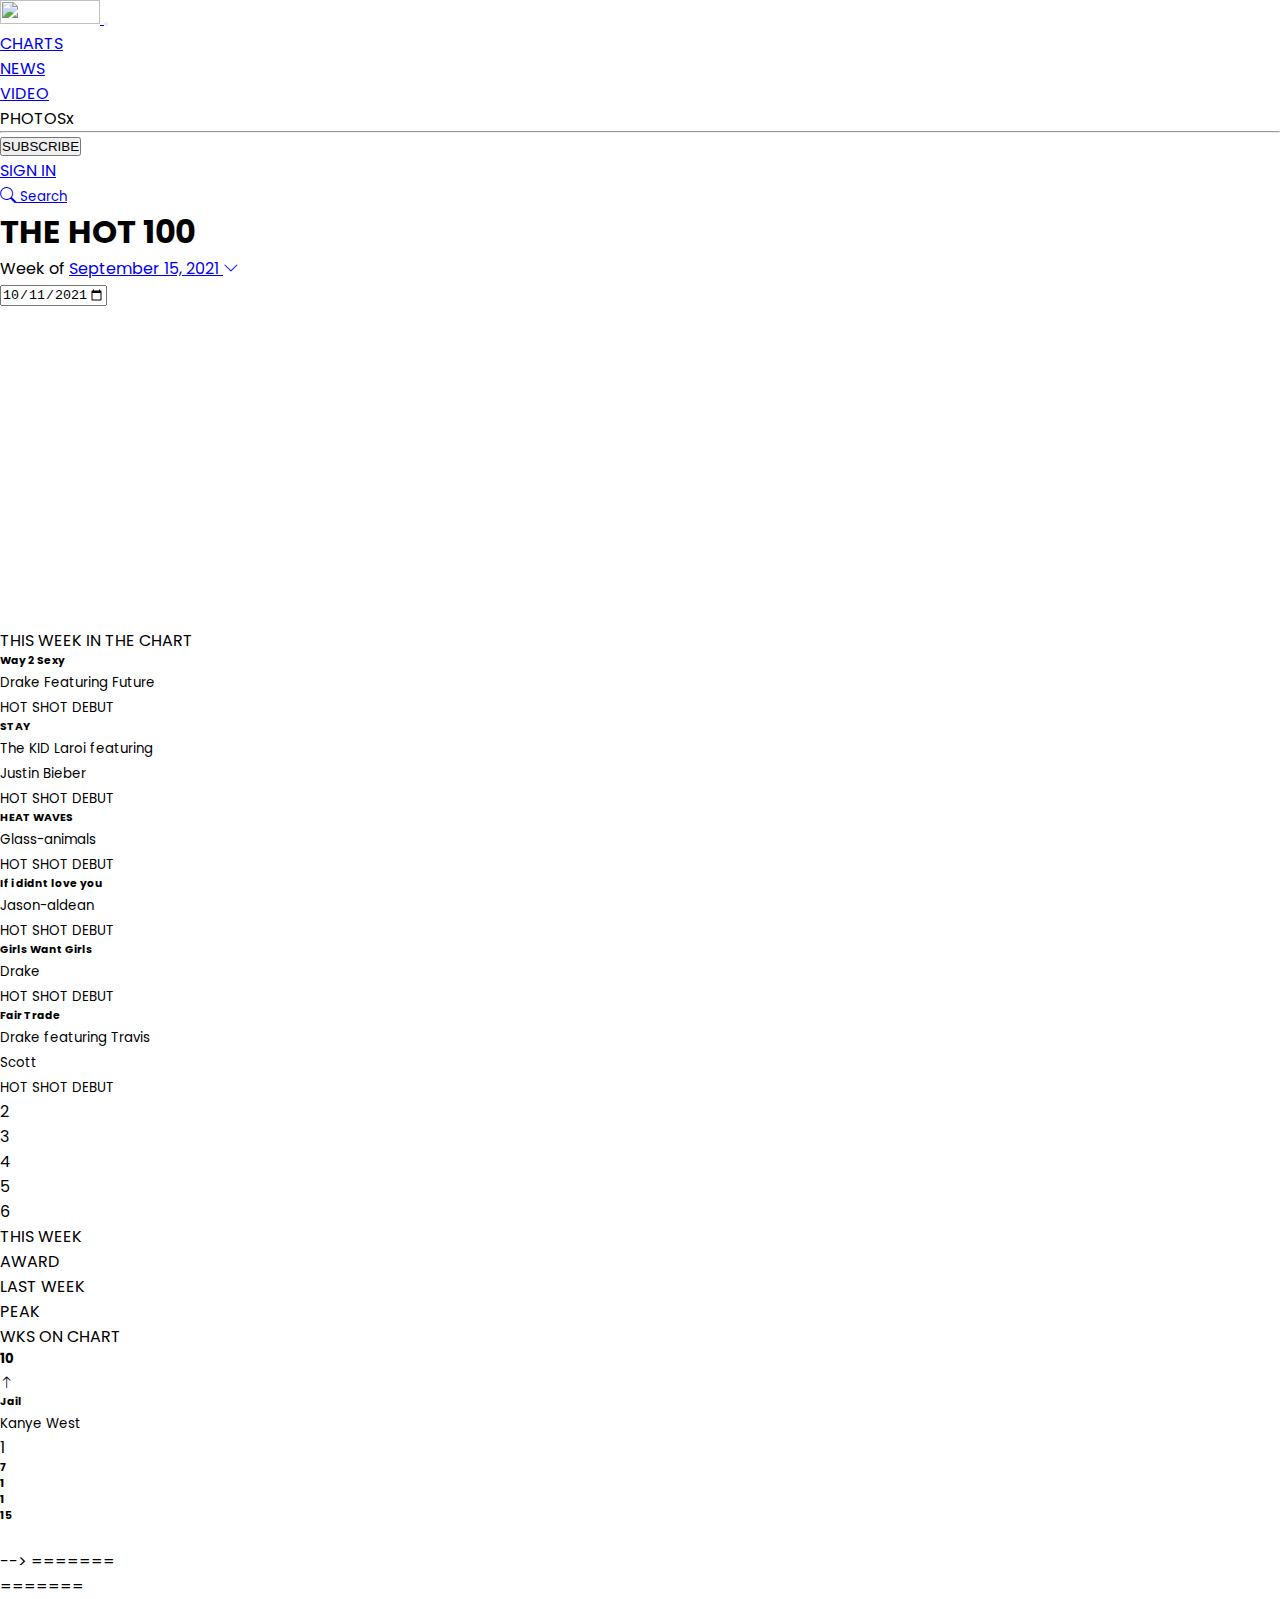
==== docs/index.html @ dd224bb2 "update" ====
<!DOCTYPE html>
<html lang="en">
<head>
    <meta charset="UTF-8">
    <meta http-equiv="X-UA-Compatible" content="IE=edge">
    <meta name="viewport" content="width=device-width, initial-scale=1.0">
    <title>Music Charts</title>

    <!-- Bootstrap CSS -->
    <link href="https://cdn.jsdelivr.net/npm/bootstrap@5.1.1/dist/css/bootstrap.min.css" rel="stylesheet" integrity="sha384-F3w7mX95PdgyTmZZMECAngseQB83DfGTowi0iMjiWaeVhAn4FJkqJByhZMI3AhiU" crossorigin="anonymous">

    <!-- Offline Bootstrap CSS -->
    <link rel="stylesheet" href="/Assets/css/bootstrap-reboot.min.css">

    <!-- Custom CSS -->
    <link rel="stylesheet" href="style.css">

   

    <!-- Bootstrap Icon CDN -->
    <link rel="stylesheet" href="https://cdn.jsdelivr.net/npm/bootstrap-icons@1.5.0/font/bootstrap-icons.css">

    <!-- Fonts CDN -->
    <link rel="preconnect" href="https://fonts.googleapis.com">
    <link rel="preconnect" href="https://fonts.gstatic.com" crossorigin>
    <link href="https://fonts.googleapis.com/css2?family=Poppins:wght@300;500;700&display=swap" rel="stylesheet">

</head>
<body>
    <!-- Navbar -->
    <nav class="navbar navbar-expand-lg navbar-dark bg-dark">
        <div class="container">
            <a class="navbar-brand pb-lg-3" href="#">
              <img src="https://www.billboard.com/assets/1631634824/images/Billboard-white.svg?51476342451d1f0cb110" alt="" width="100" height="24" class="img-fluid">
            </a>
            <button class="navbar-toggler" type="button" data-bs-toggle="collapse" data-bs-target="#navbarNav" aria-controls="navbarNav" aria-expanded="false" aria-label="Toggle navigation">
                <span class="navbar-toggler-icon"></span>
            </button>
            <div class="collapse navbar-collapse" id="navbarNav">
                <ul class="navbar-nav flex-row flex-wrap pt-2  mt-2 mt-lg-0 py-md-0">
                    
                    <!-- Menu List One -->
                    <li class="nav-item dropdown has-megamenu col-6 col-lg-auto">
                        <a class="nav-link active" aria-current="page" href="#" id="navbarDropdown" role="button" data-bs-toggle="dropdown" aria-expanded="false">
                            CHARTS
                        </a>
                        <div class="dropdown-menu megamenu bg-subnavbar text-light " role="menu">
                            <div class="row m-3">

                                <!-- First Column -->
                                <div class="col-md-6 col-lg-3 col-12">
                                    <span class="subnavbar-heading">
                                        Weekly
                                    </span>
                                    <ul class="navbar-nav flex-row flex-wrap col-12 col-lg-auto pt-2 py-md-0">
                                        <li class="nav-item col-12 col-lg-auto">
                                            <a href="#" class="nav-link px-0">
                                                <span class="subnavbar-link">
                                                    Hot 100
                                                </span>
                                            </a>
                                            <a href="#" class="nav-link px-0">
                                                <span class="subnavbar-link">
                                                    Billboard-200
                                                </span>
                                            </a>
                                            <a href="#" class="nav-link px-0">
                                                <span class="subnavbar-link">
                                                    Artist 100
                                                </span>
                                            </a>
                                            <a href="#" class="nav-link px-0">
                                                <span class="subnavbar-link">
                                                    Song of The Summer
                                                </span>
                                            </a>
                                            <a href="#" class="nav-link px-0">
                                                <span class="subnavbar-link">
                                                    Billboard Global 200
                                                </span>
                                            </a>
                                            <a href="#" class="nav-link px-0">
                                                <span class="subnavbar-link">
                                                    Billboard Global Excl. US
                                                </span>
                                            </a>
                                            <a href="#" class="nav-link px-0">
                                                <span class="subnavbar-link-sec">
                                                    All Weekly Charts
                                                </span>
                                            </a>
                                        </li>
                                    </ul>
                                </div>

                                <hr class="text-white-50 d-lg-none my-2">

                                <!-- Second Column -->
                                <div class="col-md-6 col-lg-3 col-12">
                                    <span class="subnavbar-heading">
                                        Monthly
                                    </span>
                                    <ul class="navbar-nav flex-row flex-wrap col-12 col-lg-auto pt-2 py-md-0">
                                        <li class="nav-item col-12 col-lg-auto">
                                            <a href="#" class="nav-link px-0">
                                                <span class="subnavbar-link">
                                                    Song Breaker
                                                </span>
                                            </a>
                                        </li>
                                    </ul>
                                </div>

                                <hr class="text-white-50 d-lg-none my-2">

                                <!-- Third Column -->
                                <div class="col-md-6 col-lg-3 col-12">
                                    <span class="subnavbar-heading">
                                        Year-End
                                    </span>
                                    <ul class="navbar-nav flex-row flex-wrap col-12 col-lg-auto pt-2 py-md-0">
                                        <li class="nav-item col-12 col-lg-auto">
                                            <a href="#" class="nav-link px-0">
                                                <span class="subnavbar-link">
                                                    Year-End Hot 100 Songs
                                                </span>
                                            </a>
                                            <a href="#" class="nav-link px-0">
                                                <span class="subnavbar-link">
                                                    Year-End Billboard 200 Album
                                                </span>
                                            </a>
                                            <a href="#" class="nav-link px-0">
                                                <span class="subnavbar-link">
                                                    2020 Year-End Boxscore
                                                </span>
                                            </a>
                                            <a href="#" class="nav-link px-0">
                                                <span class="subnavbar-link-sec">
                                                    All Year-End Charts
                                                </span>
                                            </a>
                                        </li>
                                    </ul>
                                </div>

                                <hr class="text-white-50 d-lg-none my-2">

                                <!-- Four Column -->
                                <div class="col-md-6 col-lg-3 col-12 my-2">
                                    
                                    <span class="subnavbar-heading">
                                        Decade-End
                                    </span>
                                    <ul class="navbar-nav flex-row flex-wrap col-12 col-lg-auto pt-2 py-md-0">
                                        <li class="nav-item col-12 col-lg-auto">
                                            <a href="#" class="nav-link px-0">
                                                <span class="subnavbar-link">
                                                    Decade-End Top Artists
                                                </span>
                                            </a>
                                            <a href="#" class="nav-link px-0">
                                                <span class="subnavbar-link">
                                                    Decade-End Top Artists - interactive
                                                </span>
                                            </a>
                                            <a href="#" class="nav-link px-0">
                                                <span class="subnavbar-link">
                                                    Decade-End Hot 100 Songs
                                                </span>
                                            </a>
                                            <a href="#" class="nav-link px-0">
                                                <span class="subnavbar-link">
                                                    Decade-End billboard 200 Albums
                                                </span>
                                            </a>
                                            <a href="#" class="nav-link px-0">
                                                <span class="subnavbar-link-sec">
                                                    All Decadr-End-Charts
                                                </span>
                                            </a>
                                        </li>
                                    </ul>
                                </div>
                            </div>
                        </div> <!-- dropdown-mega-menu.// -->
                    </li>

                    <!-- Menu List Two -->
                    <li class="nav-item col-6 col-lg-auto">
                        <a class="nav-link" href="#">NEWS</a>
                    </li>

                    <!-- Menu List Three -->
                    <li class="nav-item col-6 col-lg-auto">
                        <a class="nav-link" href="#">VIDEO</a>
                    </li>

                    <!-- Menu List Four -->
                    <li class="nav-item col-6 col-lg-auto">
                        <a class="nav-link">PHOTOSx</a>
                    </li>

                    
                </ul>
                

                <hr class="text-white-50 d-md-block">
                
                <ul class="navbar-nav flex-row flex-wrap pt-2 py-md-0 ms-auto ">
                    <li class="nav-item col-6 col-lg-auto">
                        <button class="nav-link btn btn-md btn-outline-primary fw-bold text-light px-2"  href="#">
                            SUBSCRIBE
                        </button>
                    </li>
                    <li class="nav-item mx-lg-4 mx-0 col-6 col-lg-auto">
                    <a class="nav-link text-light" href="#">
                        SIGN IN
                    </a>
                    </li>
                    <li class="nav-item mx-lg-1 mx-0 col-6 col-lg-auto">
                        <a class="nav-link text-light px-1 px-lg-1 text-light" href="#">
                            <i class="bi bi-search h5 text-info"></i>
                            <small class="d-lg-none">
                                Search
                            </small>
                        </a>
                    </li>
                </ul>
            </div>
        </div>
    </nav>

    <!-- Page Title SectioN -->
    <section class="container py-5 text-center"> 
        <h1 class="fw-bolder text-primary fs-1">
            THE HOT 100
        </h1>
        <p>
            Week of
            <a href="#" class="text-decoration-none">
                <span class="text-primary">
                    September 15, 2021
                    <i class="bi bi-chevron-down"></i>
                </span>
            </a> 

            <div>
                <input type="date" id="start" name="Week-chart" value="2021-10-11" min="2002-01-01" max="2050-12-31">
            </div>
        </p>

        <!-- Full screen modal -->
        <div class="ratio ratio-16x9 mt-5">
            <iframe width="560" height="315" src="https://www.youtube.com/embed/HOQwW59u1dA" title="YouTube video player" frameborder="0" allow="accelerometer; autoplay; clipboard-write; encrypted-media; gyroscope; picture-in-picture" allowfullscreen></iframe>
        </div>

    </section>

    
    <!-- This week chart section -->
    <section class="container py-3 text-center">
        <p class="text-primary">
            THIS WEEK IN THE CHART
        </p>
        <div class="row py-3">
            <div class="col-2">
                <div class="" style="width: 10rem;">
                    <div class="card bg-dark text-white py-5" style="background-image: url(https://charts-static.billboard.com/img/2021/09/drake-p3d-way-2-sexy-hhn-155x155.jpg);">
                        <h6 class="">
                            Way 2 Sexy
                        </h6>
                        <small class="text-muted">
                            Drake Featuring Future
                        </small>
                    </div>
                    <small class="text-primary">
                        HOT SHOT DEBUT
                    </small>
                </div>
            </div>

            <div class="col-2">
                <div class="" style="width: 10rem;">
                    <div class="card bg-dark text-white py-5" style="background-image: url(https://charts-static.billboard.com/img/2021/07/the-kid-laroi-qev-stay-ens-155x155.jpg);">
                        <h6 class="">
                           STAY
                        </h6>
                        <small class="text-muted">
                            The KID Laroi featuring Justin Bieber
                        </small>
                    </div>
                    <small class="text-primary">
                        HOT SHOT DEBUT
                    </small>
                </div>
            </div>
            <div class="col-2 ">
                <div class="" style="width: 10rem;">
                    <div class="card bg-dark text-white py-5" style="background-image: url(https://charts-static.billboard.com/img/2021/07/the-kid-laroi-qev-stay-ens-155x155.jpg);">
                        <h6 class="">
                           HEAT WAVES
                        </h6>
                        <small class="text-muted">
                            Glass-animals
                        </small>
                    </div>
                    <small class="text-primary">
                        HOT SHOT DEBUT
                    </small>
                </div>
            </div>
            <div class="col-2 ">
                <div class="" style="width: 10rem;">
                    <div class="card bg-dark text-white py-5" style="background-image: url(https://charts-static.billboard.com/img/2021/07/jason-aldean-uq3-if-i-didnt-love-you-g1s-155x155.jpg);">
                        <h6 class="">
                           If i didnt love you
                        </h6>
                        <small class="text-muted">
                            Jason-aldean
                        </small>
                    </div>
                    <small class="text-primary">
                        HOT SHOT DEBUT
                    </small>
                </div>
            </div>
            <div class="col-2">
                <div class="" style="width: 10rem;">
                    <div class="card bg-dark text-white py-5" style="background-image: url(https://charts-static.billboard.com/img/2009/04/drake-p3d-155x155.jpg);">
                        <h6 class="">
                           Girls Want Girls
                        </h6>
                        <small class="text-muted">
                            Drake
                        </small>
                    </div>
                    <small class="text-primary">
                        HOT SHOT DEBUT
                    </small>
                </div>
            </div>
            <div class="col-2">
                <div class="" style="width: 10rem;">
                    <div class="card bg-dark text-white py-5" style="background-image: url(https://charts-static.billboard.com/img/2009/04/drake-p3d-155x155.jpg);">
                        <h6 class="">
                         Fair Trade 
                        </h6>
                        <small class="text-muted">
                            Drake featuring Travis Scott
                        </small>
                    </div>
                    <small class="text-primary">
                        HOT SHOT DEBUT
                    </small>
                </div>
            </div>

            <div class="col-2">2</div>
            <div class="col-2 ">3</div>
            <div class="col-2 ">4</div>
            <div class="col-2">5</div>
            <div class="col-2">6</div>

        </div>
    </section>

    <!-- Chart List Section -->
    <section class="container py-3">
    
        <div class="d-flex justify-content-end">
            <p class="me-3">THIS WEEK </p>
            <p class="mx-3">AWARD</p>
            <p class="mx-3">LAST WEEK </p>
            <p class="mx-3">PEAK </p>
            <p class="mx-3">WKS ON CHART </p>
            <p class="me-5 pe-5"> </p>
        </div>

        <!-- List Section -->
        <div class="card1">
            
        </div>

    <!-------------------------------------------->
        <!-- List two -->
        <!-- <div class="card">
            <div class="row">
                <div class="col-6 d-flex">
                    <div class="col-2">
                        <h5>2</h5>
                        <small>
                            <i class="bi bi-arrow-down text-danger Fw-bold h5"></i>
                        </small>                    
                    </div>
                    <div class="col-10">
                        <h6>Stay</h6>
                        <small>The Kid LAROI & Justin Bieber</small>
                    </div>
                </div>
                <div class="col-6">
                    <div class="row">
                        <div class="col-2">1</div>
                        <div class="col-2">
                            <h6>
                                7
                            </h6>
                        </div>
                        <div class="col-2">
                            <h6>
                                1
                            </h6>
                        </div>
                        <div class="col-2">
                            <h6>
                                1
                            </h6>
                        </div>
                        <div class="col-2">
                            <h6>
                                15
                            </h6>
                        </div>
                        <div class="col-2">
                            <img src="https://charts-static.billboard.com/img/2021/07/the-kid-laroi-qev-stay-ens-155x155.jpg" class="img-fluid"
                                 alt="">
                        </div>

                    </div>
                </div>
            </div>
        </div>
        < List three -
        <div class="card">
            <div class="row">
                <div class="col-6 d-flex">
                    <div class="col-2">
                        <h5>3</h5>
                        <small>
                            <i class="bi bi-arrow-down text-danger Fw-bold h5"></i>
                        </small>                    
                    </div>
                    <div class="col-10">
                        <h6>Bad Habits</h6>
                        <small>Ed Sheeran</small>
                    </div>
                </div>
                <div class="col-6">
                    <div class="row">
                        <div class="col-2">1</div>
                        <div class="col-2">
                            <h6>
                                7
                            </h6>
                        </div>
                        <div class="col-2">
                            <h6>
                                1
                            </h6>
                        </div>
                        <div class="col-2">
                            <h6>
                                1
                            </h6>
                        </div>
                        <div class="col-2">
                            <h6>
                                15
                            </h6>
                        </div>
                        <div class="col-2">
                            <img src="https://charts-static.billboard.com/img/2021/07/ed-sheeran-tiy-bad-habits-fce-155x155.jpg" class="img-fluid"
                                 alt="">
                        </div>

                    </div>
                </div>
            </div>
        </div>
        <!-- List four 
        <div class="card">
            <div class="row">
                <div class="col-6 d-flex">
                    <div class="col-2">
                        <h5>4</h5>
                        <small>
                            <i class="bi bi-arrow-down text-danger Fw-bold h5"></i>
                        </small>                    
                    </div>
                    <div class="col-10">
                        <h6>Good 4 U</h6>
                        <small>Olivia Rodrigu</small>
                    </div>
                </div>
                <div class="col-6">
                    <div class="row">
                        <div class="col-2">1</div>
                        <div class="col-2">
                            <h6>
                                7
                            </h6>
                        </div>
                        <div class="col-2">
                            <h6>
                                1
                            </h6>
                        </div>
                        <div class="col-2">
                            <h6>
                                1
                            </h6>
                        </div>
                        <div class="col-2">
                            <h6>
                                15
                            </h6>
                        </div>
                        <div class="col-2">
                            <img src="https://charts-static.billboard.com/img/2021/05/olivia-rodrigo-3wl-good-4-u-7ek-155x155.jpg" class="img-fluid"
                                 alt="">
                        </div>

                    </div>
                </div>
            </div>
        </div>
         List five -
        <div class="card">
            <div class="row">
                <div class="col-6 d-flex">
                    <div class="col-2">
                        <h5>5</h5>
                        <small>
                            <i class="bi bi-arrow-down text-danger Fw-bold h5"></i>
                        </small>                    
                    </div>
                    <div class="col-10">
                        <h6>Kiss Me More</h6>
                        <small>Doja Cat Featuring SZA</small>
                    </div>
                </div>
                <div class="col-6">
                    <div class="row">
                        <div class="col-2">1</div>
                        <div class="col-2">
                            <h6>
                                7
                            </h6>
                        </div>
                        <div class="col-2">
                            <h6>
                                1
                            </h6>
                        </div>
                        <div class="col-2">
                            <h6>
                                1
                            </h6>
                        </div>
                        <div class="col-2">
                            <h6>
                                15
                            </h6>
                        </div>
                        <div class="col-2">
                            <img src="https://charts-static.billboard.com/img/2021/04/doja-cat-1f3-kiss-me-more-16l-155x155.jpg" class="img-fluid"
                                 alt="">
                        </div>

                    </div>
                </div>
            </div>
        </div>
         List six 
        <div class="card">
            <div class="row">
                <div class="col-6 d-flex">
                    <div class="col-2">
                        <h5>6</h5>
                        <small class="text-warning Fw-bold h6"> 
                            New
                        </small>                    
                    </div>
                    <div class="col-10">
                        <h6>Hurricane</h6>
                        <small>Kanye West</small>
                    </div>
                </div>
                <div class="col-6">
                    <div class="row">
                        <div class="col-2">1</div>
                        <div class="col-2">
                            <h6>
                                7
                            </h6>
                        </div>
                        <div class="col-2">
                            <h6>
                                1
                            </h6>
                        </div>
                        <div class="col-2">
                            <h6>
                                1
                            </h6>
                        </div>
                        <div class="col-2">
                            <h6>
                                15
                            </h6>
                        </div>
                        <div class="col-2">
                            <img src="https://charts-static.billboard.com/img/2003/03/kanye-west-0wf-155x155.jpg" class="img-fluid"
                                 alt="">
                        </div>

                    </div>
                </div>
            </div>
        </div>
        
        <div class="card">
            <div class="row">
                <div class="col-6 d-flex">
                    <div class="col-2">
                        <h5>7</h5>
                        <small>
                            <i class="bi bi-arrow-down text-danger Fw-bold h5"></i>
                        </small>                    
                    </div>
                    <div class="col-10">
                        <h6>Industry Baby</h6>
                        <small>Lil Nas X & Jack Harlow</small>
                    </div>
                </div>
                <div class="col-6">
                    <div class="row">
                        <div class="col-2">1</div>
                        <div class="col-2">
                            <h6>
                                7
                            </h6>
                        </div>
                        <div class="col-2">
                            <h6>
                                1
                            </h6>
                        </div>
                        <div class="col-2">
                            <h6>
                                1
                            </h6>
                        </div>
                        <div class="col-2">
                            <h6>
                                15
                            </h6>
                        </div>
                        <div class="col-2">
                            <img src="https://charts-static.billboard.com/img/2021/07/lil-nas-x-n94-industry-baby-td4-155x155.jpg" class="img-fluid"
                                 alt="">
                        </div>

                    </div>
                </div>
            </div>
        </div>
        
        <div class="card">
            <div class="row">
                <div class="col-6 d-flex">
                    <div class="col-2">
                        <h5>8</h5>
                        <small>
                            <i class="bi bi-arrow-up text-success Fw-bold h5"></i>
                        </small>                    
                    </div>
                    <div class="col-10">
                        <h6>Levitating</h6>
                        <small>Dua Lipa</small>
                    </div>
                </div>
                <div class="col-6">
                    <div class="row">
                        <div class="col-2">1</div>
                        <div class="col-2">
                            <h6>
                                7
                            </h6>
                        </div>
                        <div class="col-2">
                            <h6>
                                1
                            </h6>
                        </div>
                        <div class="col-2">
                            <h6>
                                1
                            </h6>
                        </div>
                        <div class="col-2">
                            <h6>
                                15
                            </h6>
                        </div>
                        <div class="col-2">
                            <img src="https://charts-static.billboard.com/img/2020/08/dua-lipa-eqf-levitating-lmv-155x155.jpg" class="img-fluid"
                                 alt="">
                        </div>

                    </div>
                </div>
            </div>
        </div> -->
         <!-- List nine  -->
        <!-- <div class="card">
            <div class="row">
                <div class="col-6 d-flex">
                    <div class="col-2">
                        <h5>9</h5>
                        <small>
                            <i class="bi bi-arrow-up text-success Fw-bold h5"></i>
                        </small>                    
                    </div>
                    <div class="col-10">
                        <h6>Fancy Like</h6>
                        <small>Walker Hayes</small>
                    </div>
                </div>
                <div class="col-6">
                    <div class="row">
                        <div class="col-2">1</div>
                        <div class="col-2">
                            <h6>
                                7
                            </h6>
                        </div>
                        <div class="col-2">
                            <h6>
                                1
                            </h6>
                        </div>
                        <div class="col-2">
                            <h6>
                                1
                            </h6>
                        </div>
                        <div class="col-2">
                            <h6>
                                15
                            </h6>
                        </div>
                        <div class="col-2">
                            <img src="https://charts-static.billboard.com/img/2021/06/walker-hayes-3ec-fancy-like-9nl-155x155.jpg" class="img-fluid"
                                 alt="">
                        </div>

                    </div>
                </div>
            </div>
        </div>
           List ten  -
        <div class="card">
            <div class="row">
                <div class="col-6 d-flex">
                    <div class="col-2">
                        <h5>10</h5>
                        <small>
                            <i class="bi bi-arrow-up text-success Fw-bold h5"></i>
                        </small>                    
                    </div>
                    <div class="col-10">
                        <h6>Jail</h6>
                        <small>Kanye West</small>
                    </div>
                </div>
                <div class="col-6">
                    <div class="row">
                        <div class="col-2">1</div>
                        <div class="col-2">
                            <h6>
                                7
                            </h6>
                        </div>
                        <div class="col-2">
                            <h6>
                                1
                            </h6>
                        </div>
                        <div class="col-2">
                            <h6>
                                1
                            </h6>
                        </div>
                        <div class="col-2">
                            <h6>
                                15
                            </h6>
                        </div>
                        <div class="col-2">
                            <img src="https://charts-static.billboard.com/img/2003/03/kanye-west-0wf-155x155.jpg" class="img-fluid"
                                 alt="">
                        </div>

                    </div>
                </div>
            </div>
        </div>


        <!-- List eleven -->

        <div class="card">
            <div class="row">
                <div class="col-6 d-flex">
                    <div class="col-2">
                        <h5>10</h5>
                        <small>
                            <i class="bi bi-arrow-up text-success Fw-bold h5"></i>
                        </small>                    
                    </div>
                    <div class="col-10">
                        <h6>Jail</h6>
                        <small>Kanye West</small>
                    </div>
                </div>
                <div class="col-6">
                    <div class="row">
                        <div class="col-2">1</div>
                        <div class="col-2">
                            <h6>
                                7
                            </h6>
                        </div>
                        <div class="col-2">
                            <h6>
                                1
                            </h6>
                        </div>
                        <div class="col-2">
                            <h6>
                                1
                            </h6>
                        </div>
                        <div class="col-2">
                            <h6>
                                15
                            </h6>
                        </div>
                        <div class="col-2">
                            <img src="https://charts-static.billboard.com/img/2003/03/kanye-west-0wf-155x155.jpg" class="img-fluid"
                                 alt="">
                        </div>

                    </div>
                </div>
            </div>

        </div>  -->

       

        
=======
        </div>


    </section>

    <!-- Bootstrap JS with Popper-->
    
    <script src="https://cdn.jsdelivr.net/npm/@popperjs/core@2.9.3/dist/umd/popper.min.js" integrity="sha384-W8fXfP3gkOKtndU4JGtKDvXbO53Wy8SZCQHczT5FMiiqmQfUpWbYdTil/SxwZgAN" crossorigin="anonymous">
    </script>
    <script src="https://cdn.jsdelivr.net/npm/bootstrap@5.1.1/dist/js/bootstrap.min.js" integrity="sha384-skAcpIdS7UcVUC05LJ9Dxay8AXcDYfBJqt1CJ85S/CFujBsIzCIv+l9liuYLaMQ/" crossorigin="anonymous"></script>
   
    <!-- Offline Bootstrap JS  -->
    <script src="/Assets/js/bootstrap.min.js"></script>

    <!-- Custom Javascript -->
    <script src="/script.js"></script>


     <!--Custom javascript-->
     <script src="main.js"></script>
=======
    
     <!--Custom javascript-->
     <script src="/main.js"></script>


</body>
</html>
---- docs/style.css ----
*{
    margin: 0;
    padding: 0;
    box-sizing: border-box;
  }
  
  body{
    font-family: 'Poppins', sans-serif;
  }
  
  
  .bg-subnavbar{
    background-color: #383636;
  }
  
  .subnavbar-link{
    color: #ffffff;
  }
  
  .subnavbar-link:hover {
    color: #1eb2e4!important;
  }
  
  .subnavbar-link-sec{
    color: #1eb2e4;
  }
  
  .subnavbar-link-sec:hover {
    color: #ffffff!important;
  }
  
  
  .subnavbar-heading{
    color: #999;
    font-size: 11px;
    margin-bottom: 23px;
    text-transform: uppercase;
  }
  
  .navbar .megamenu{ 
      padding: 1rem; 
  }
  
  /* ============ desktop view ============ */
  @media all and (min-width: 992px) {
  
    .navbar .has-megamenu{
        position: static!important;
      }
  
    .navbar .megamenu{
        left: 0; 
        right: 0; 
        width: 100%; 
        margin-top: 0;
      }
  
  }	
  /* ============ desktop view .end// ============ */
  
  /* ============ mobile view ============ */
  @media(max-width: 991px){
    .navbar.fixed-top .navbar-collapse, .navbar.sticky-top .navbar-collapse{
        overflow-y: auto;
        max-height: 90vh;
        margin-top: 10px;
    }
  }
  /* ============ mobile view .end// ============ */
  
  
  /* ============ desktop view ============ */
  @media all and (min-width: 992px) {
      .navbar .nav-item .dropdown-menu{ 
      display: none; 
    }
  
      .navbar .nav-item:hover .nav-link{
      display: block;
    }
  
      .navbar .nav-item:hover .dropdown-menu{ 
      display: block; 
    }
  
      .navbar .nav-item .dropdown-menu{ 
      margin-top: 0; 
    }
  }	
  /* ============ desktop view .end// ============ */
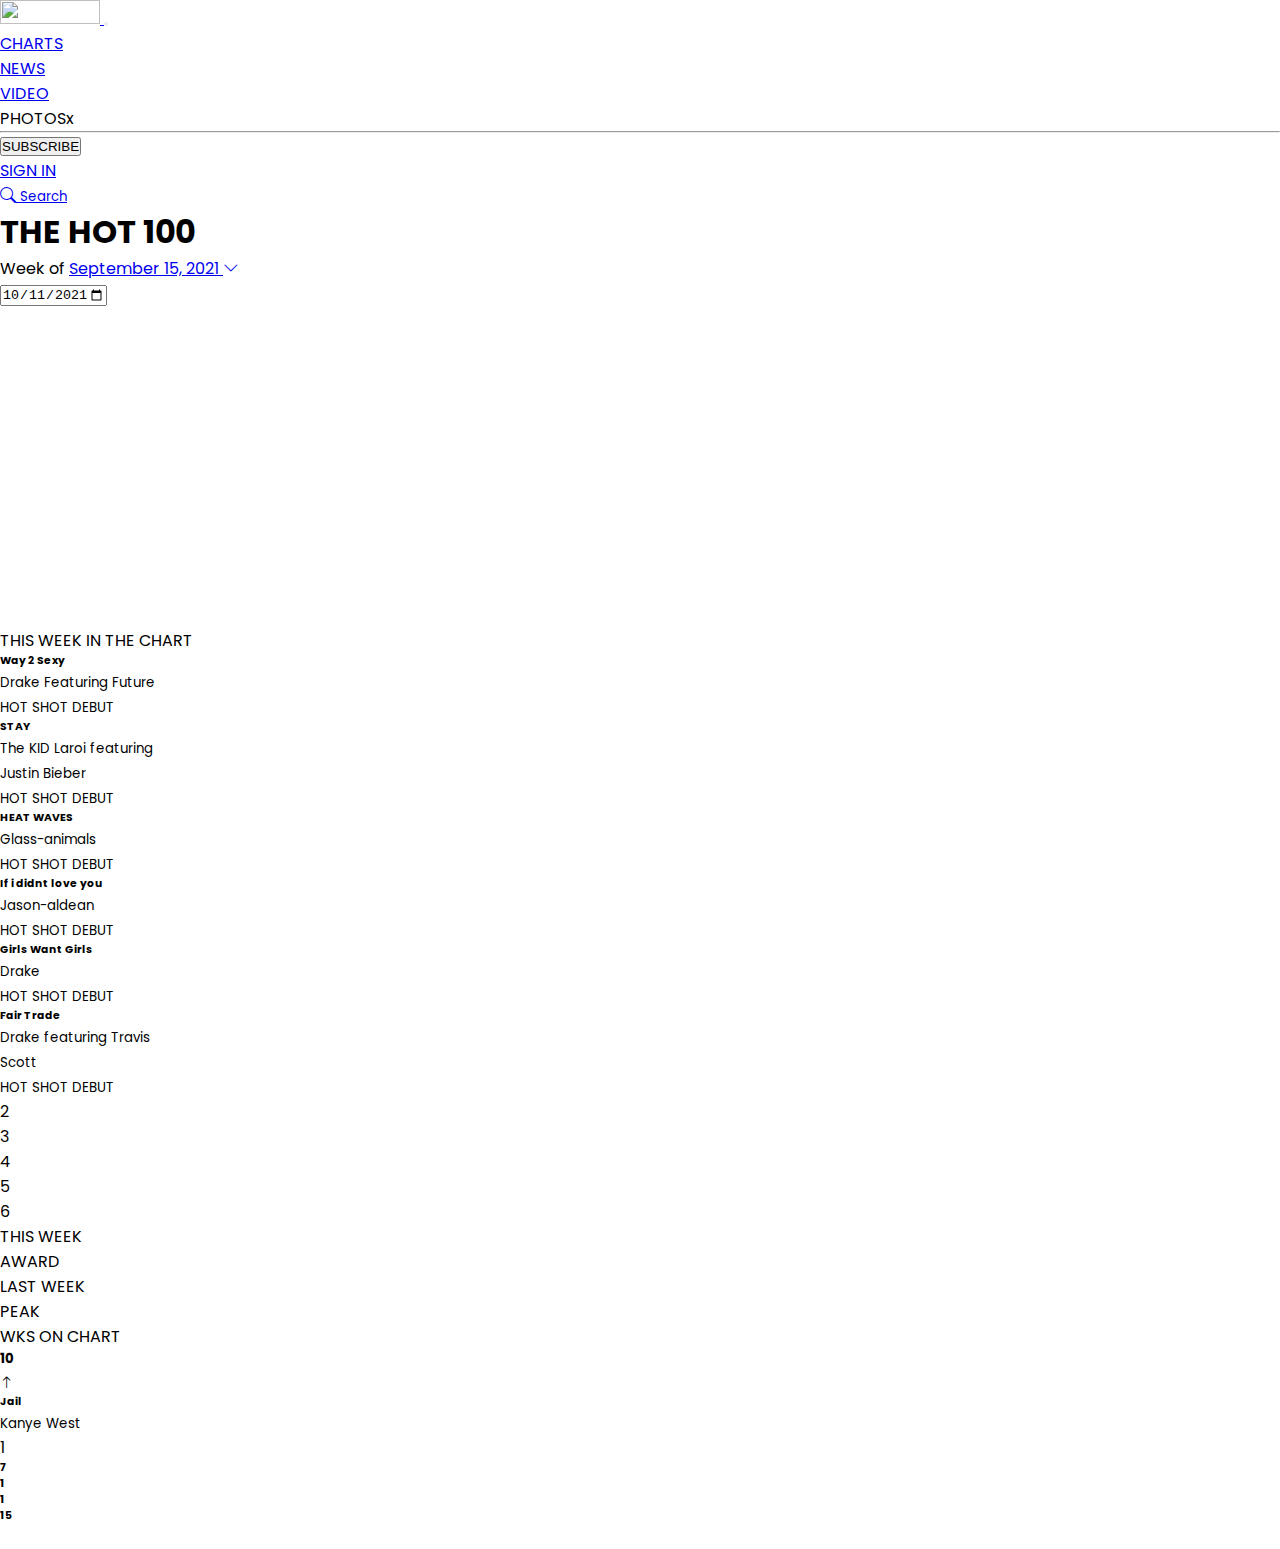
==== commit 2116ef4c: "update" ====
--- a/docs/index.html
+++ b/docs/index.html
@@ -856,12 +856,12 @@
                 </div>
             </div>
 
-        </div>  -->
+        </div> 
 
        
 
         
-=======
+
         </div>
 
 
@@ -882,7 +882,7 @@
 
      <!--Custom javascript-->
      <script src="main.js"></script>
-=======
+
     
      <!--Custom javascript-->
      <script src="/main.js"></script>
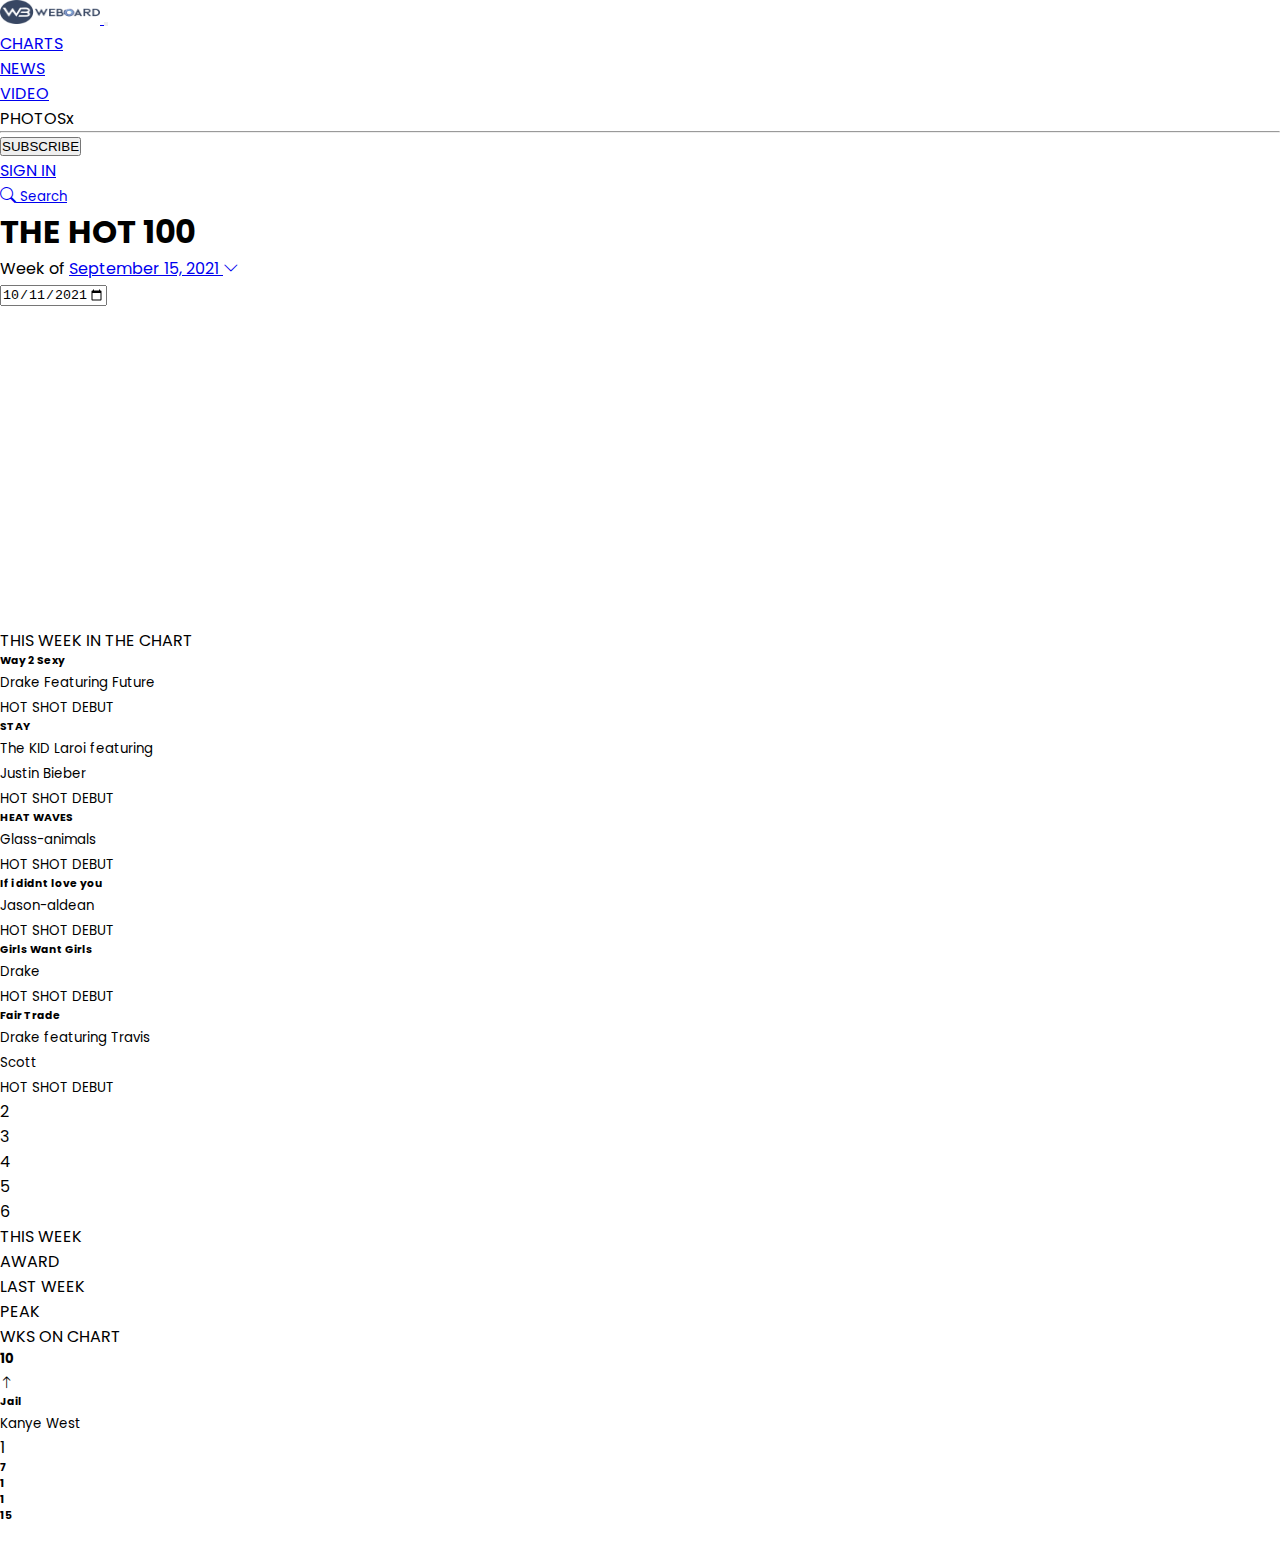
==== commit 1141d600: "update" ====
--- a/docs/index.html
+++ b/docs/index.html
@@ -31,7 +31,7 @@
     <nav class="navbar navbar-expand-lg navbar-dark bg-dark">
         <div class="container">
             <a class="navbar-brand pb-lg-3" href="#">
-              <img src="https://www.billboard.com/assets/1631634824/images/Billboard-white.svg?51476342451d1f0cb110" alt="" width="100" height="24" class="img-fluid">
+              <img src="/docs/Assets/images/logo.png" alt="" width="100" height="24" class="img-fluid">
             </a>
             <button class="navbar-toggler" type="button" data-bs-toggle="collapse" data-bs-target="#navbarNav" aria-controls="navbarNav" aria-expanded="false" aria-label="Toggle navigation">
                 <span class="navbar-toggler-icon"></span>
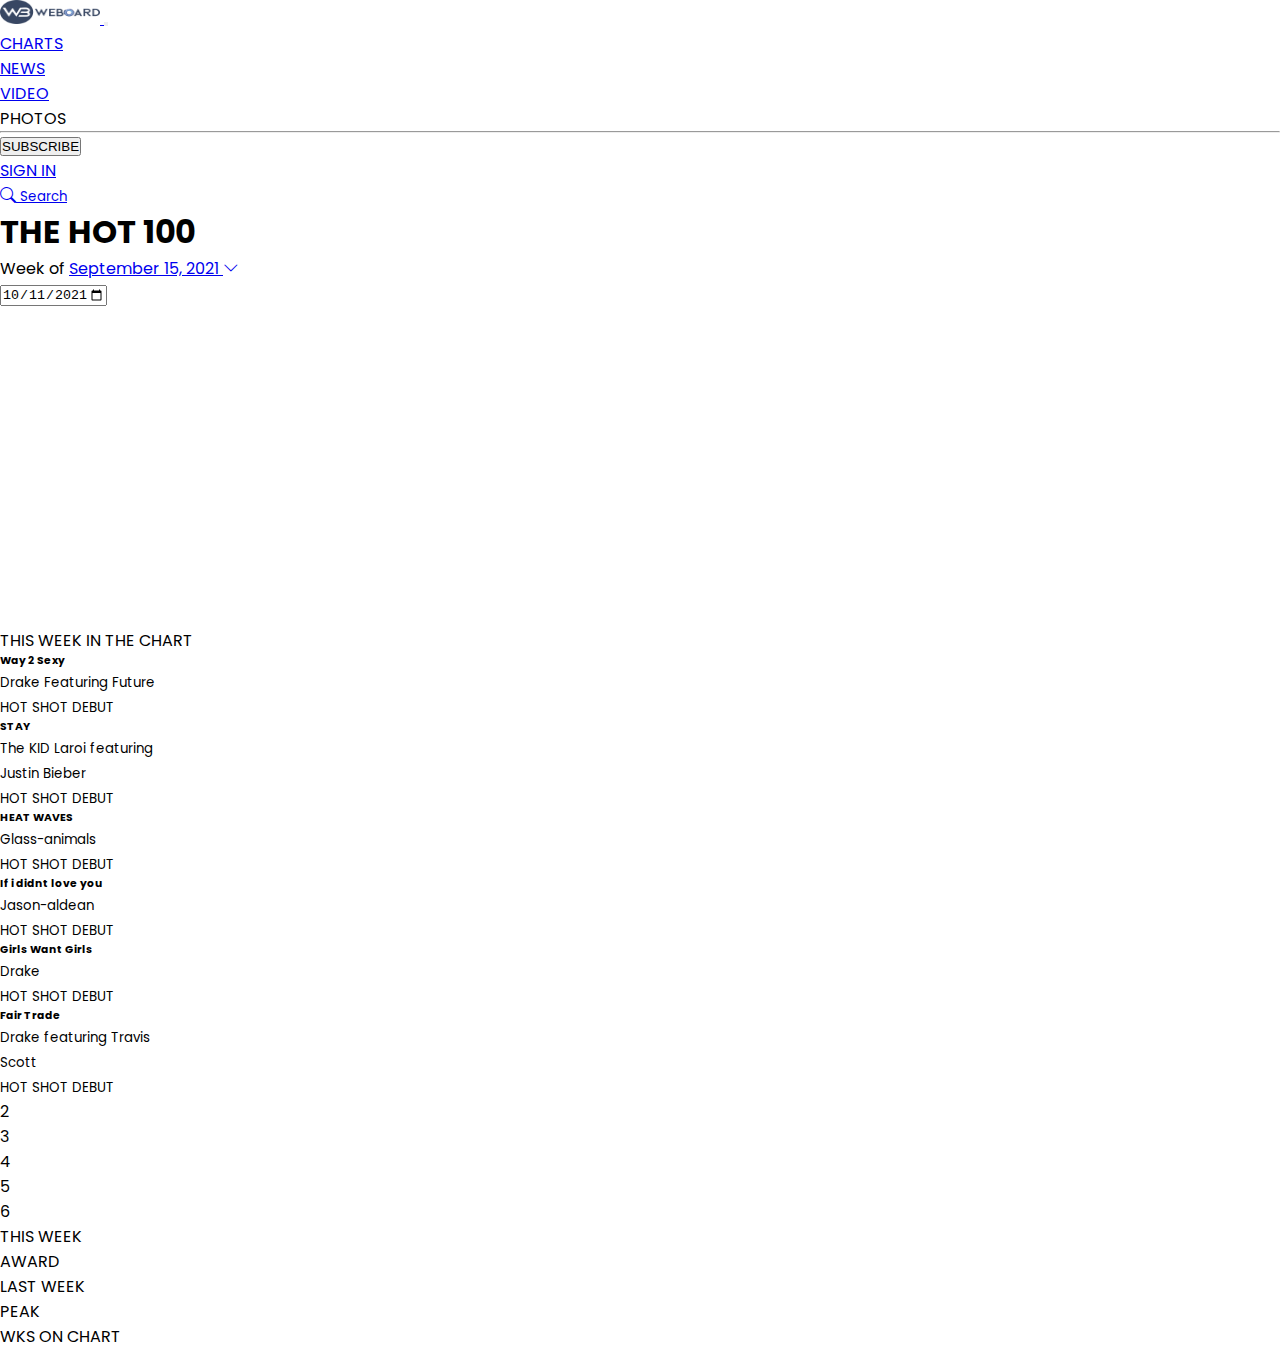
==== commit 6ad7354b: "update" ====
--- a/docs/index.html
+++ b/docs/index.html
@@ -198,7 +198,7 @@
 
                     <!-- Menu List Four -->
                     <li class="nav-item col-6 col-lg-auto">
-                        <a class="nav-link">PHOTOSx</a>
+                        <a class="nav-link">PHOTOS</a>
                     </li>
 
                     
@@ -366,7 +366,7 @@
     </section>
 
     <!-- Chart List Section -->
-    <section class="container py-3">
+    <section class="container py-3 card1">
     
         <div class="d-flex justify-content-end">
             <p class="me-3">THIS WEEK </p>
@@ -377,486 +377,8 @@
             <p class="me-5 pe-5"> </p>
         </div>
 
-        <!-- List Section -->
-        <div class="card1">
-            
-        </div>
-
-    <!-------------------------------------------->
-        <!-- List two -->
-        <!-- <div class="card">
-            <div class="row">
-                <div class="col-6 d-flex">
-                    <div class="col-2">
-                        <h5>2</h5>
-                        <small>
-                            <i class="bi bi-arrow-down text-danger Fw-bold h5"></i>
-                        </small>                    
-                    </div>
-                    <div class="col-10">
-                        <h6>Stay</h6>
-                        <small>The Kid LAROI & Justin Bieber</small>
-                    </div>
-                </div>
-                <div class="col-6">
-                    <div class="row">
-                        <div class="col-2">1</div>
-                        <div class="col-2">
-                            <h6>
-                                7
-                            </h6>
-                        </div>
-                        <div class="col-2">
-                            <h6>
-                                1
-                            </h6>
-                        </div>
-                        <div class="col-2">
-                            <h6>
-                                1
-                            </h6>
-                        </div>
-                        <div class="col-2">
-                            <h6>
-                                15
-                            </h6>
-                        </div>
-                        <div class="col-2">
-                            <img src="https://charts-static.billboard.com/img/2021/07/the-kid-laroi-qev-stay-ens-155x155.jpg" class="img-fluid"
-                                 alt="">
-                        </div>
-
-                    </div>
-                </div>
-            </div>
-        </div>
-        < List three -
-        <div class="card">
-            <div class="row">
-                <div class="col-6 d-flex">
-                    <div class="col-2">
-                        <h5>3</h5>
-                        <small>
-                            <i class="bi bi-arrow-down text-danger Fw-bold h5"></i>
-                        </small>                    
-                    </div>
-                    <div class="col-10">
-                        <h6>Bad Habits</h6>
-                        <small>Ed Sheeran</small>
-                    </div>
-                </div>
-                <div class="col-6">
-                    <div class="row">
-                        <div class="col-2">1</div>
-                        <div class="col-2">
-                            <h6>
-                                7
-                            </h6>
-                        </div>
-                        <div class="col-2">
-                            <h6>
-                                1
-                            </h6>
-                        </div>
-                        <div class="col-2">
-                            <h6>
-                                1
-                            </h6>
-                        </div>
-                        <div class="col-2">
-                            <h6>
-                                15
-                            </h6>
-                        </div>
-                        <div class="col-2">
-                            <img src="https://charts-static.billboard.com/img/2021/07/ed-sheeran-tiy-bad-habits-fce-155x155.jpg" class="img-fluid"
-                                 alt="">
-                        </div>
-
-                    </div>
-                </div>
-            </div>
-        </div>
-        <!-- List four 
-        <div class="card">
-            <div class="row">
-                <div class="col-6 d-flex">
-                    <div class="col-2">
-                        <h5>4</h5>
-                        <small>
-                            <i class="bi bi-arrow-down text-danger Fw-bold h5"></i>
-                        </small>                    
-                    </div>
-                    <div class="col-10">
-                        <h6>Good 4 U</h6>
-                        <small>Olivia Rodrigu</small>
-                    </div>
-                </div>
-                <div class="col-6">
-                    <div class="row">
-                        <div class="col-2">1</div>
-                        <div class="col-2">
-                            <h6>
-                                7
-                            </h6>
-                        </div>
-                        <div class="col-2">
-                            <h6>
-                                1
-                            </h6>
-                        </div>
-                        <div class="col-2">
-                            <h6>
-                                1
-                            </h6>
-                        </div>
-                        <div class="col-2">
-                            <h6>
-                                15
-                            </h6>
-                        </div>
-                        <div class="col-2">
-                            <img src="https://charts-static.billboard.com/img/2021/05/olivia-rodrigo-3wl-good-4-u-7ek-155x155.jpg" class="img-fluid"
-                                 alt="">
-                        </div>
-
-                    </div>
-                </div>
-            </div>
-        </div>
-         List five -
-        <div class="card">
-            <div class="row">
-                <div class="col-6 d-flex">
-                    <div class="col-2">
-                        <h5>5</h5>
-                        <small>
-                            <i class="bi bi-arrow-down text-danger Fw-bold h5"></i>
-                        </small>                    
-                    </div>
-                    <div class="col-10">
-                        <h6>Kiss Me More</h6>
-                        <small>Doja Cat Featuring SZA</small>
-                    </div>
-                </div>
-                <div class="col-6">
-                    <div class="row">
-                        <div class="col-2">1</div>
-                        <div class="col-2">
-                            <h6>
-                                7
-                            </h6>
-                        </div>
-                        <div class="col-2">
-                            <h6>
-                                1
-                            </h6>
-                        </div>
-                        <div class="col-2">
-                            <h6>
-                                1
-                            </h6>
-                        </div>
-                        <div class="col-2">
-                            <h6>
-                                15
-                            </h6>
-                        </div>
-                        <div class="col-2">
-                            <img src="https://charts-static.billboard.com/img/2021/04/doja-cat-1f3-kiss-me-more-16l-155x155.jpg" class="img-fluid"
-                                 alt="">
-                        </div>
-
-                    </div>
-                </div>
-            </div>
-        </div>
-         List six 
-        <div class="card">
-            <div class="row">
-                <div class="col-6 d-flex">
-                    <div class="col-2">
-                        <h5>6</h5>
-                        <small class="text-warning Fw-bold h6"> 
-                            New
-                        </small>                    
-                    </div>
-                    <div class="col-10">
-                        <h6>Hurricane</h6>
-                        <small>Kanye West</small>
-                    </div>
-                </div>
-                <div class="col-6">
-                    <div class="row">
-                        <div class="col-2">1</div>
-                        <div class="col-2">
-                            <h6>
-                                7
-                            </h6>
-                        </div>
-                        <div class="col-2">
-                            <h6>
-                                1
-                            </h6>
-                        </div>
-                        <div class="col-2">
-                            <h6>
-                                1
-                            </h6>
-                        </div>
-                        <div class="col-2">
-                            <h6>
-                                15
-                            </h6>
-                        </div>
-                        <div class="col-2">
-                            <img src="https://charts-static.billboard.com/img/2003/03/kanye-west-0wf-155x155.jpg" class="img-fluid"
-                                 alt="">
-                        </div>
-
-                    </div>
-                </div>
-            </div>
-        </div>
-        
-        <div class="card">
-            <div class="row">
-                <div class="col-6 d-flex">
-                    <div class="col-2">
-                        <h5>7</h5>
-                        <small>
-                            <i class="bi bi-arrow-down text-danger Fw-bold h5"></i>
-                        </small>                    
-                    </div>
-                    <div class="col-10">
-                        <h6>Industry Baby</h6>
-                        <small>Lil Nas X & Jack Harlow</small>
-                    </div>
-                </div>
-                <div class="col-6">
-                    <div class="row">
-                        <div class="col-2">1</div>
-                        <div class="col-2">
-                            <h6>
-                                7
-                            </h6>
-                        </div>
-                        <div class="col-2">
-                            <h6>
-                                1
-                            </h6>
-                        </div>
-                        <div class="col-2">
-                            <h6>
-                                1
-                            </h6>
-                        </div>
-                        <div class="col-2">
-                            <h6>
-                                15
-                            </h6>
-                        </div>
-                        <div class="col-2">
-                            <img src="https://charts-static.billboard.com/img/2021/07/lil-nas-x-n94-industry-baby-td4-155x155.jpg" class="img-fluid"
-                                 alt="">
-                        </div>
-
-                    </div>
-                </div>
-            </div>
-        </div>
-        
-        <div class="card">
-            <div class="row">
-                <div class="col-6 d-flex">
-                    <div class="col-2">
-                        <h5>8</h5>
-                        <small>
-                            <i class="bi bi-arrow-up text-success Fw-bold h5"></i>
-                        </small>                    
-                    </div>
-                    <div class="col-10">
-                        <h6>Levitating</h6>
-                        <small>Dua Lipa</small>
-                    </div>
-                </div>
-                <div class="col-6">
-                    <div class="row">
-                        <div class="col-2">1</div>
-                        <div class="col-2">
-                            <h6>
-                                7
-                            </h6>
-                        </div>
-                        <div class="col-2">
-                            <h6>
-                                1
-                            </h6>
-                        </div>
-                        <div class="col-2">
-                            <h6>
-                                1
-                            </h6>
-                        </div>
-                        <div class="col-2">
-                            <h6>
-                                15
-                            </h6>
-                        </div>
-                        <div class="col-2">
-                            <img src="https://charts-static.billboard.com/img/2020/08/dua-lipa-eqf-levitating-lmv-155x155.jpg" class="img-fluid"
-                                 alt="">
-                        </div>
-
-                    </div>
-                </div>
-            </div>
-        </div> -->
-         <!-- List nine  -->
-        <!-- <div class="card">
-            <div class="row">
-                <div class="col-6 d-flex">
-                    <div class="col-2">
-                        <h5>9</h5>
-                        <small>
-                            <i class="bi bi-arrow-up text-success Fw-bold h5"></i>
-                        </small>                    
-                    </div>
-                    <div class="col-10">
-                        <h6>Fancy Like</h6>
-                        <small>Walker Hayes</small>
-                    </div>
-                </div>
-                <div class="col-6">
-                    <div class="row">
-                        <div class="col-2">1</div>
-                        <div class="col-2">
-                            <h6>
-                                7
-                            </h6>
-                        </div>
-                        <div class="col-2">
-                            <h6>
-                                1
-                            </h6>
-                        </div>
-                        <div class="col-2">
-                            <h6>
-                                1
-                            </h6>
-                        </div>
-                        <div class="col-2">
-                            <h6>
-                                15
-                            </h6>
-                        </div>
-                        <div class="col-2">
-                            <img src="https://charts-static.billboard.com/img/2021/06/walker-hayes-3ec-fancy-like-9nl-155x155.jpg" class="img-fluid"
-                                 alt="">
-                        </div>
-
-                    </div>
-                </div>
-            </div>
-        </div>
-           List ten  -
-        <div class="card">
-            <div class="row">
-                <div class="col-6 d-flex">
-                    <div class="col-2">
-                        <h5>10</h5>
-                        <small>
-                            <i class="bi bi-arrow-up text-success Fw-bold h5"></i>
-                        </small>                    
-                    </div>
-                    <div class="col-10">
-                        <h6>Jail</h6>
-                        <small>Kanye West</small>
-                    </div>
-                </div>
-                <div class="col-6">
-                    <div class="row">
-                        <div class="col-2">1</div>
-                        <div class="col-2">
-                            <h6>
-                                7
-                            </h6>
-                        </div>
-                        <div class="col-2">
-                            <h6>
-                                1
-                            </h6>
-                        </div>
-                        <div class="col-2">
-                            <h6>
-                                1
-                            </h6>
-                        </div>
-                        <div class="col-2">
-                            <h6>
-                                15
-                            </h6>
-                        </div>
-                        <div class="col-2">
-                            <img src="https://charts-static.billboard.com/img/2003/03/kanye-west-0wf-155x155.jpg" class="img-fluid"
-                                 alt="">
-                        </div>
-
-                    </div>
-                </div>
-            </div>
-        </div>
-
-
-        <!-- List eleven -->
-
-        <div class="card">
-            <div class="row">
-                <div class="col-6 d-flex">
-                    <div class="col-2">
-                        <h5>10</h5>
-                        <small>
-                            <i class="bi bi-arrow-up text-success Fw-bold h5"></i>
-                        </small>                    
-                    </div>
-                    <div class="col-10">
-                        <h6>Jail</h6>
-                        <small>Kanye West</small>
-                    </div>
-                </div>
-                <div class="col-6">
-                    <div class="row">
-                        <div class="col-2">1</div>
-                        <div class="col-2">
-                            <h6>
-                                7
-                            </h6>
-                        </div>
-                        <div class="col-2">
-                            <h6>
-                                1
-                            </h6>
-                        </div>
-                        <div class="col-2">
-                            <h6>
-                                1
-                            </h6>
-                        </div>
-                        <div class="col-2">
-                            <h6>
-                                15
-                            </h6>
-                        </div>
-                        <div class="col-2">
-                            <img src="https://charts-static.billboard.com/img/2003/03/kanye-west-0wf-155x155.jpg" class="img-fluid"
-                                 alt="">
-                        </div>
-
-                    </div>
-                </div>
-            </div>
-
-        </div> 
+  
+
 
        
 
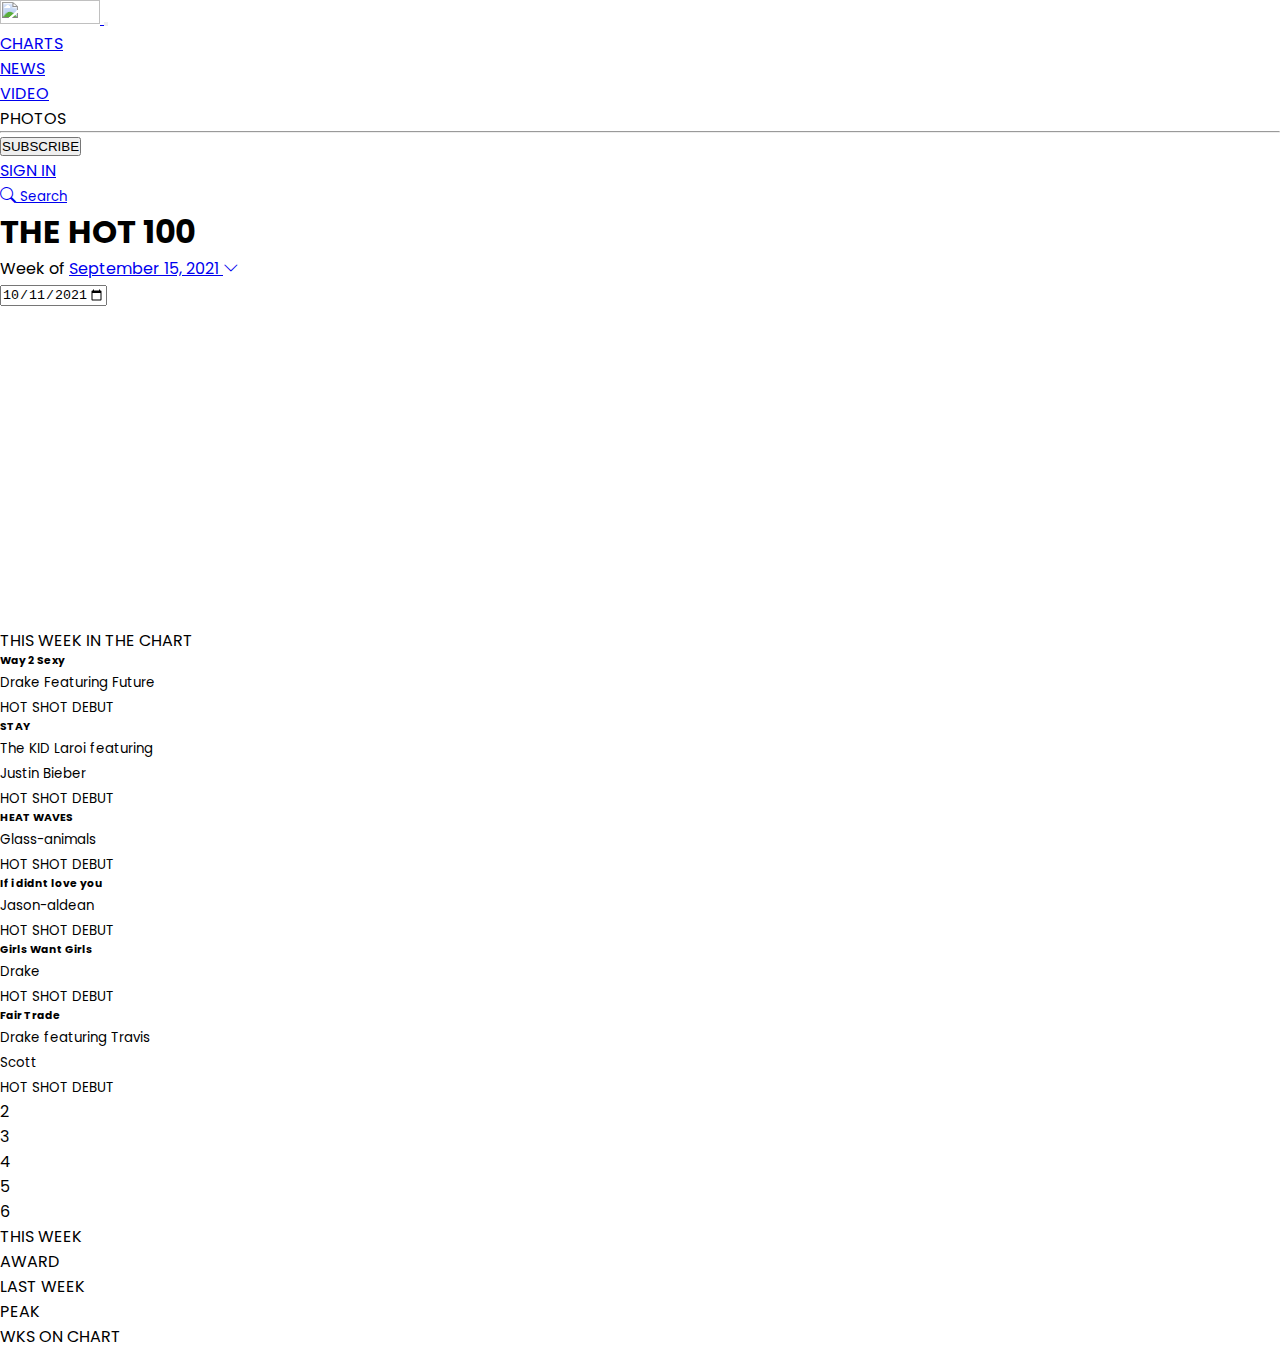
==== commit d51c1d09: "new" ====
--- a/docs/index.html
+++ b/docs/index.html
@@ -31,7 +31,7 @@
     <nav class="navbar navbar-expand-lg navbar-dark bg-dark">
         <div class="container">
             <a class="navbar-brand pb-lg-3" href="#">
-              <img src="/docs/Assets/images/logo.png" alt="" width="100" height="24" class="img-fluid">
+              <img src="C:\Users\MyPC(DESKTOP-RKSBLEB)\Documents\website\docs\Assets\images\logo.png" alt="" width="100" height="24" class="img-fluid">
             </a>
             <button class="navbar-toggler" type="button" data-bs-toggle="collapse" data-bs-target="#navbarNav" aria-controls="navbarNav" aria-expanded="false" aria-label="Toggle navigation">
                 <span class="navbar-toggler-icon"></span>
